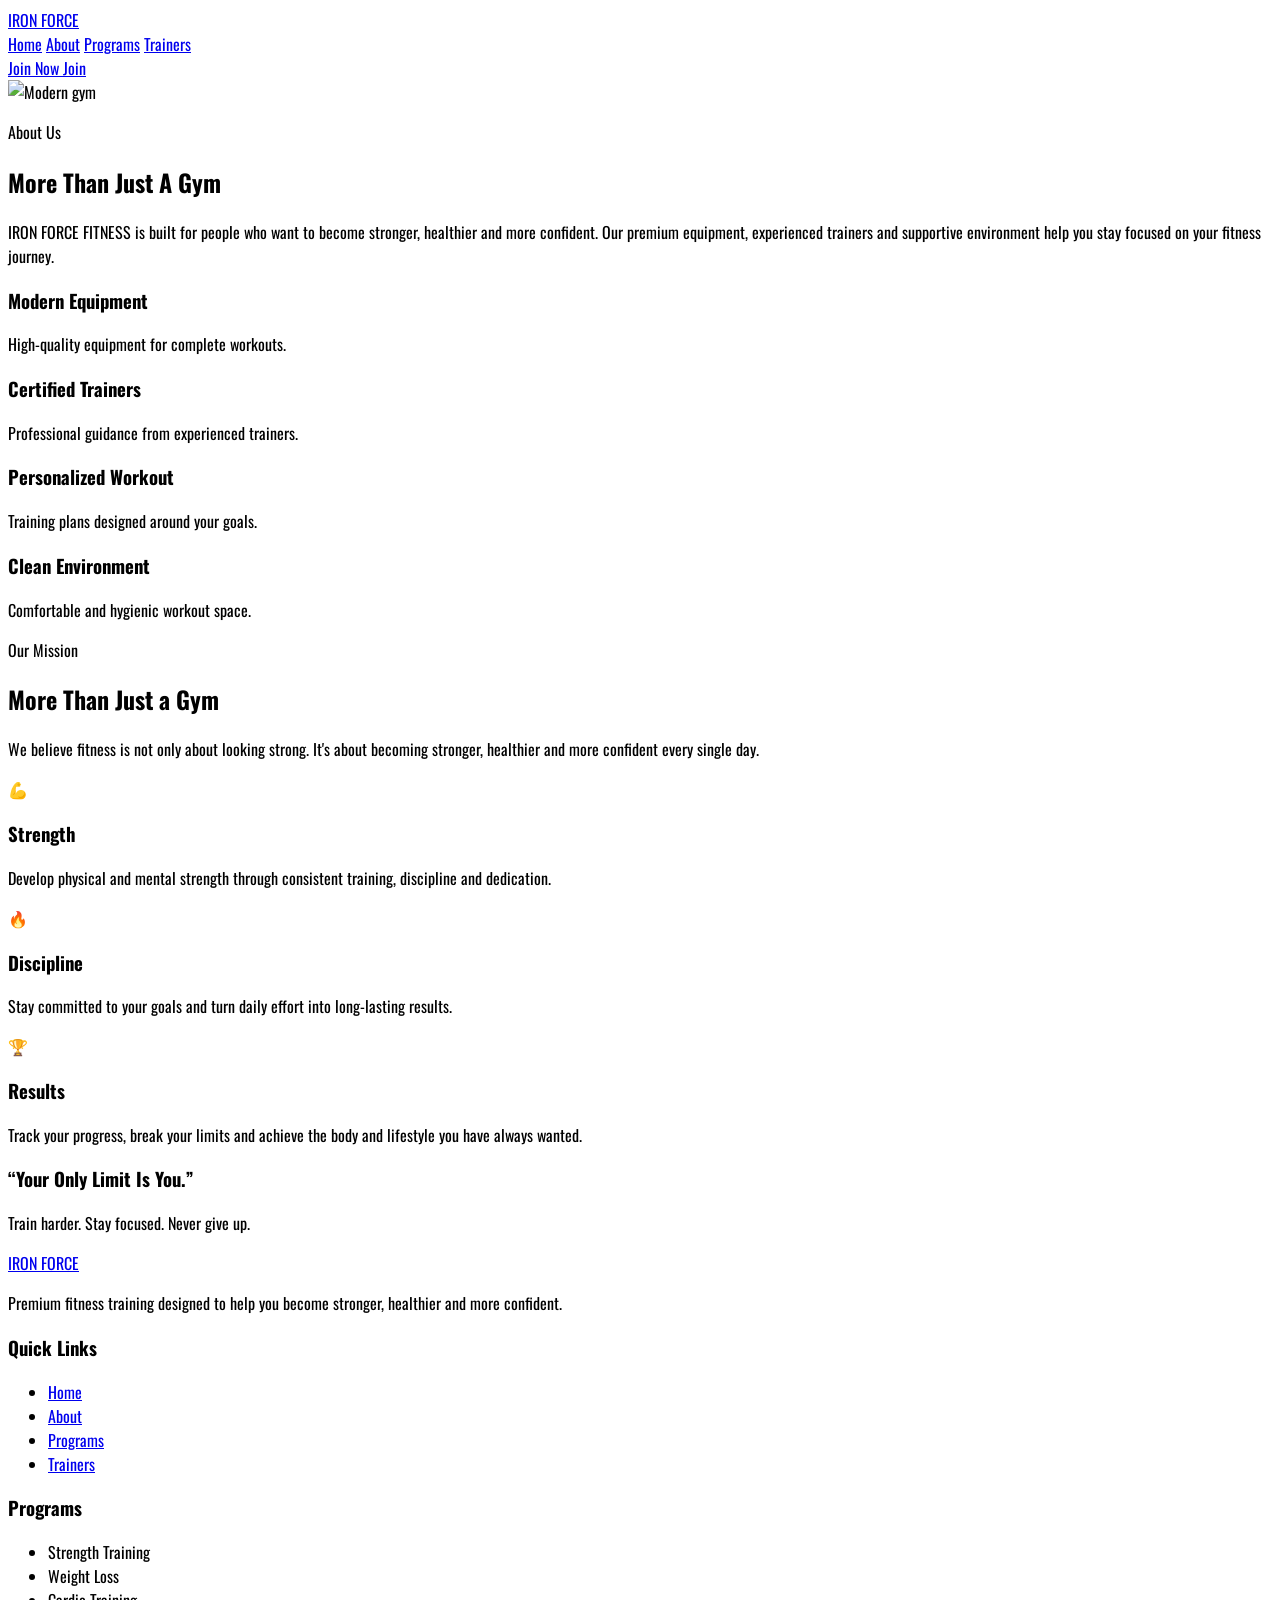
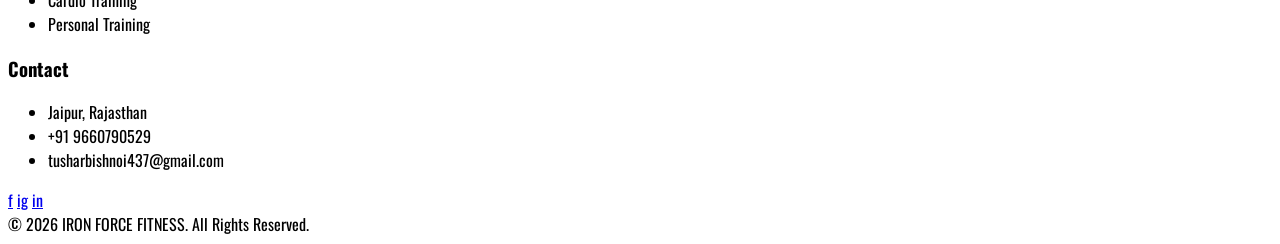
==== about.html @ f9feb8a6 "add favicon" ====
<!DOCTYPE html>
<html lang="en">
<head>
    <link rel="icon" type="image/png" href="/images/Firefly_RemoveBackground.png" >

    <meta charset="UTF-8">
    <meta name="viewport" content="width=device-width, initial-scale=1.0">
    <title>about</title>

    <script src="https://cdn.tailwindcss.com"></script>
    <link rel="preconnect" href="https://fonts.googleapis.com">
    <link rel="preconnect" href="https://fonts.gstatic.com" crossorigin>
    <link href="https://fonts.googleapis.com/css2?family=Oswald:wght@400;500;600;700&display=swap" rel="stylesheet">
    <link rel="stylesheet" href="style.css">
</head>
<body class="bg-zinc-950 text-white">
     <header class="sticky top-0 z-50 border-b border-zinc-800 bg-zinc-950/95 backdrop-blur">
        <div class="container mx-auto px-5">
            <nav class="flex min-h-[75px] items-center justify-between">

                <a href="#home" class="text-2xl font-bold tracking-wider">
                    IRON <span class="text-red-600">FORCE</span>
                </a>

                <div class="hidden items-center gap-7 lg:flex">
                    <a href="index.html" class="text-sm uppercase tracking-wide hover:text-red-500 transition">Home</a>
                    <a href="about.html" class="text-sm uppercase text-red-500 tracking-wide hover:text-red-500 transition">About</a>
                    <a href="programs.html" class="text-sm uppercase tracking-wide hover:text-red-500 transition">Programs</a>
                    <a href="trainer.html" class="text-sm uppercase tracking-wide hover:text-red-500 transition">Trainers</a>
                </div>

                <a href="#membership"
                   class="hidden rounded-lg bg-red-600 px-5 py-3 text-sm font-bold uppercase tracking-wide hover:bg-red-700 transition sm:block">
                    Join Now
                </a>

                <a href="#contact"
                   class="rounded-lg border border-red-600 px-4 py-2 text-sm font-bold uppercase lg:hidden">
                    Join
                </a>
            </nav>
        </div>
    </header>

    <section id="about" class="py-24">
        <div class="container mx-auto px-5">

            <div class="grid items-center gap-14 lg:grid-cols-2">

                <div class="overflow-hidden rounded-3xl">
                    <img
                        src="https://images.unsplash.com/photo-1534438327276-14e5300c3a48?auto=format&fit=crop&w=1200&q=85"
                        alt="Modern gym"
                        class="h-[500px] w-full object-cover hover:scale-105 transition duration-700">
                </div>

                <div>
                    <p class="mb-3 font-bold uppercase tracking-[0.25em] text-red-500">
                        About Us
                    </p>

                    <h2 class="text-4xl font-bold uppercase sm:text-5xl">
                        More Than Just
                        <span class="text-red-600">A Gym</span>
                    </h2>

                    <p class="mt-6 leading-8 text-zinc-400">
                        IRON FORCE FITNESS is built for people who want to become stronger,
                        healthier and more confident. Our premium equipment, experienced trainers
                        and supportive environment help you stay focused on your fitness journey.
                    </p>

                    <div class="mt-8 grid gap-4 sm:grid-cols-2">

                        <div class="rounded-2xl border border-zinc-800 bg-zinc-900 p-5 hover:border-red-600 transition">
                            <h3 class="text-xl font-bold">Modern Equipment</h3>
                            <p class="mt-2 text-sm text-zinc-400">
                                High-quality equipment for complete workouts.
                            </p>
                        </div>

                        <div class="rounded-2xl border border-zinc-800 bg-zinc-900 p-5 hover:border-red-600 transition">
                            <h3 class="text-xl font-bold">Certified Trainers</h3>
                            <p class="mt-2 text-sm text-zinc-400">
                                Professional guidance from experienced trainers.
                            </p>
                        </div>

                        <div class="rounded-2xl border border-zinc-800 bg-zinc-900 p-5 hover:border-red-600 transition">
                            <h3 class="text-xl font-bold">Personalized Workout</h3>
                            <p class="mt-2 text-sm text-zinc-400">
                                Training plans designed around your goals.
                            </p>
                        </div>

                        <div class="rounded-2xl border border-zinc-800 bg-zinc-900 p-5 hover:border-red-600 transition">
                            <h3 class="text-xl font-bold">Clean Environment</h3>
                            <p class="mt-2 text-sm text-zinc-400">
                                Comfortable and hygienic workout space.
                            </p>
                        </div>

                    </div>
                </div>

            </div>
        </div>
    </section>

<section class="bg-zinc-950 text-white py-20 px-6">
  <div class="max-w-7xl mx-auto">

    <div class="text-center max-w-3xl mx-auto mb-14">

      <p class="text-red-500 font-bold uppercase tracking-[4px] mb-4">
        Our Mission
      </p>

      <h2 class="text-4xl md:text-5xl font-extrabold mb-5">
        More Than Just a
        <span class="text-red-500">Gym</span>
      </h2>

      <p class="text-gray-400 text-lg leading-8">
        We believe fitness is not only about looking strong. It's about
        becoming stronger, healthier and more confident every single day.
      </p>

    </div>

    <div class="grid grid-cols-1 md:grid-cols-3 gap-7">

      <div class="bg-black border border-zinc-800
                  rounded-3xl p-8 text-center
                  hover:border-red-500 hover:-translate-y-2
                  transition duration-300">

        <div class="w-16 h-16 mx-auto mb-6
                    bg-red-600/10 text-red-500
                    rounded-2xl flex items-center
                    justify-center text-3xl">
          💪
        </div>

        <h3 class="text-2xl font-bold mb-4">
          Strength
        </h3>

        <p class="text-gray-400 leading-7">
          Develop physical and mental strength through consistent training,
          discipline and dedication.
        </p>
      </div>

      <div class="bg-black border border-zinc-800
                  rounded-3xl p-8 text-center
                  hover:border-red-500 hover:-translate-y-2
                  transition duration-300">

        <div class="w-16 h-16 mx-auto mb-6
                    bg-red-600/10 text-red-500
                    rounded-2xl flex items-center
                    justify-center text-3xl">
          🔥
        </div>

        <h3 class="text-2xl font-bold mb-4">
          Discipline
        </h3>

        <p class="text-gray-400 leading-7">
          Stay committed to your goals and turn daily effort into
          long-lasting results.
        </p>
      </div>

      <div class="bg-black border border-zinc-800
                  rounded-3xl p-8 text-center
                  hover:border-red-500 hover:-translate-y-2
                  transition duration-300">

        <div class="w-16 h-16 mx-auto mb-6
                    bg-red-600/10 text-red-500
                    rounded-2xl flex items-center
                    justify-center text-3xl">
          🏆
        </div>

        <h3 class="text-2xl font-bold mb-4">
          Results
        </h3>

        <p class="text-gray-400 leading-7">
          Track your progress, break your limits and achieve the body
          and lifestyle you have always wanted.
        </p>
      </div>

    </div>

    <div class="mt-14 text-center bg-red-600 rounded-3xl p-10">

      <h3 class="text-2xl md:text-3xl font-extrabold mb-3">
        “Your Only Limit Is You.”
      </h3>

      <p class="text-red-100">
        Train harder. Stay focused. Never give up.
      </p>

    </div>

  </div>
</section>

      <footer class="border-t border-zinc-800 bg-black pt-16">

        <div class="container mx-auto px-5">

            <div class="grid gap-10 pb-12 sm:grid-cols-2 lg:grid-cols-4">

                <div>
                    <a href="#home" class="text-2xl font-bold tracking-wider">
                        IRON <span class="text-red-600">FORCE</span>
                    </a>

                    <p class="mt-5 leading-7 text-zinc-500">
                        Premium fitness training designed to help you become stronger,
                        healthier and more confident.
                    </p>
                </div>


                <div>
                    <h3 class="text-lg font-bold uppercase">Quick Links</h3>

                    <ul class="mt-5 space-y-3 text-zinc-500">
                        <li><a href="#home" class="hover:text-red-500 transition">Home</a></li>
                        <li><a href="#about" class="hover:text-red-500 transition">About</a></li>
                        <li><a href="#programs" class="hover:text-red-500 transition">Programs</a></li>
                        <li><a href="#trainers" class="hover:text-red-500 transition">Trainers</a></li>
                    </ul>
                </div>


                <div>
                    <h3 class="text-lg font-bold uppercase">Programs</h3>

                    <ul class="mt-5 space-y-3 text-zinc-500">
                        <li>Strength Training</li>
                        <li>Weight Loss</li>
                        <li>Cardio Training</li>
                        <li>Personal Training</li>
                    </ul>
                </div>


                <div>
                    <h3 class="text-lg font-bold uppercase">Contact</h3>

                    <ul class="mt-5 space-y-3 text-zinc-500">
                        <li>Jaipur, Rajasthan</li>
                        <li>+91 9660790529</li>
                        <li>tusharbishnoi437@gmail.com</li>
                    </ul>

                    <div class="mt-5 flex gap-3">
                        <a href="#" class="flex h-10 w-10 items-center justify-center rounded-full bg-zinc-900 hover:bg-red-600 transition">f</a>
                        <a href="#" class="flex h-10 w-10 items-center justify-center rounded-full bg-zinc-900 hover:bg-red-600 transition">ig</a>
                        <a href="#" class="flex h-10 w-10 items-center justify-center rounded-full bg-zinc-900 hover:bg-red-600 transition">in</a>
                    </div>
                </div>

            </div>


            <div class="border-t border-zinc-800 py-6 text-center text-sm text-zinc-600">
                © 2026 IRON FORCE FITNESS. All Rights Reserved.
            </div>

        </div>
    </footer>
</body>
</html>
---- style.css ----
body {
            font-family: 'Oswald', sans-serif;
        }

        html {
            scroll-behavior: smooth;
        }
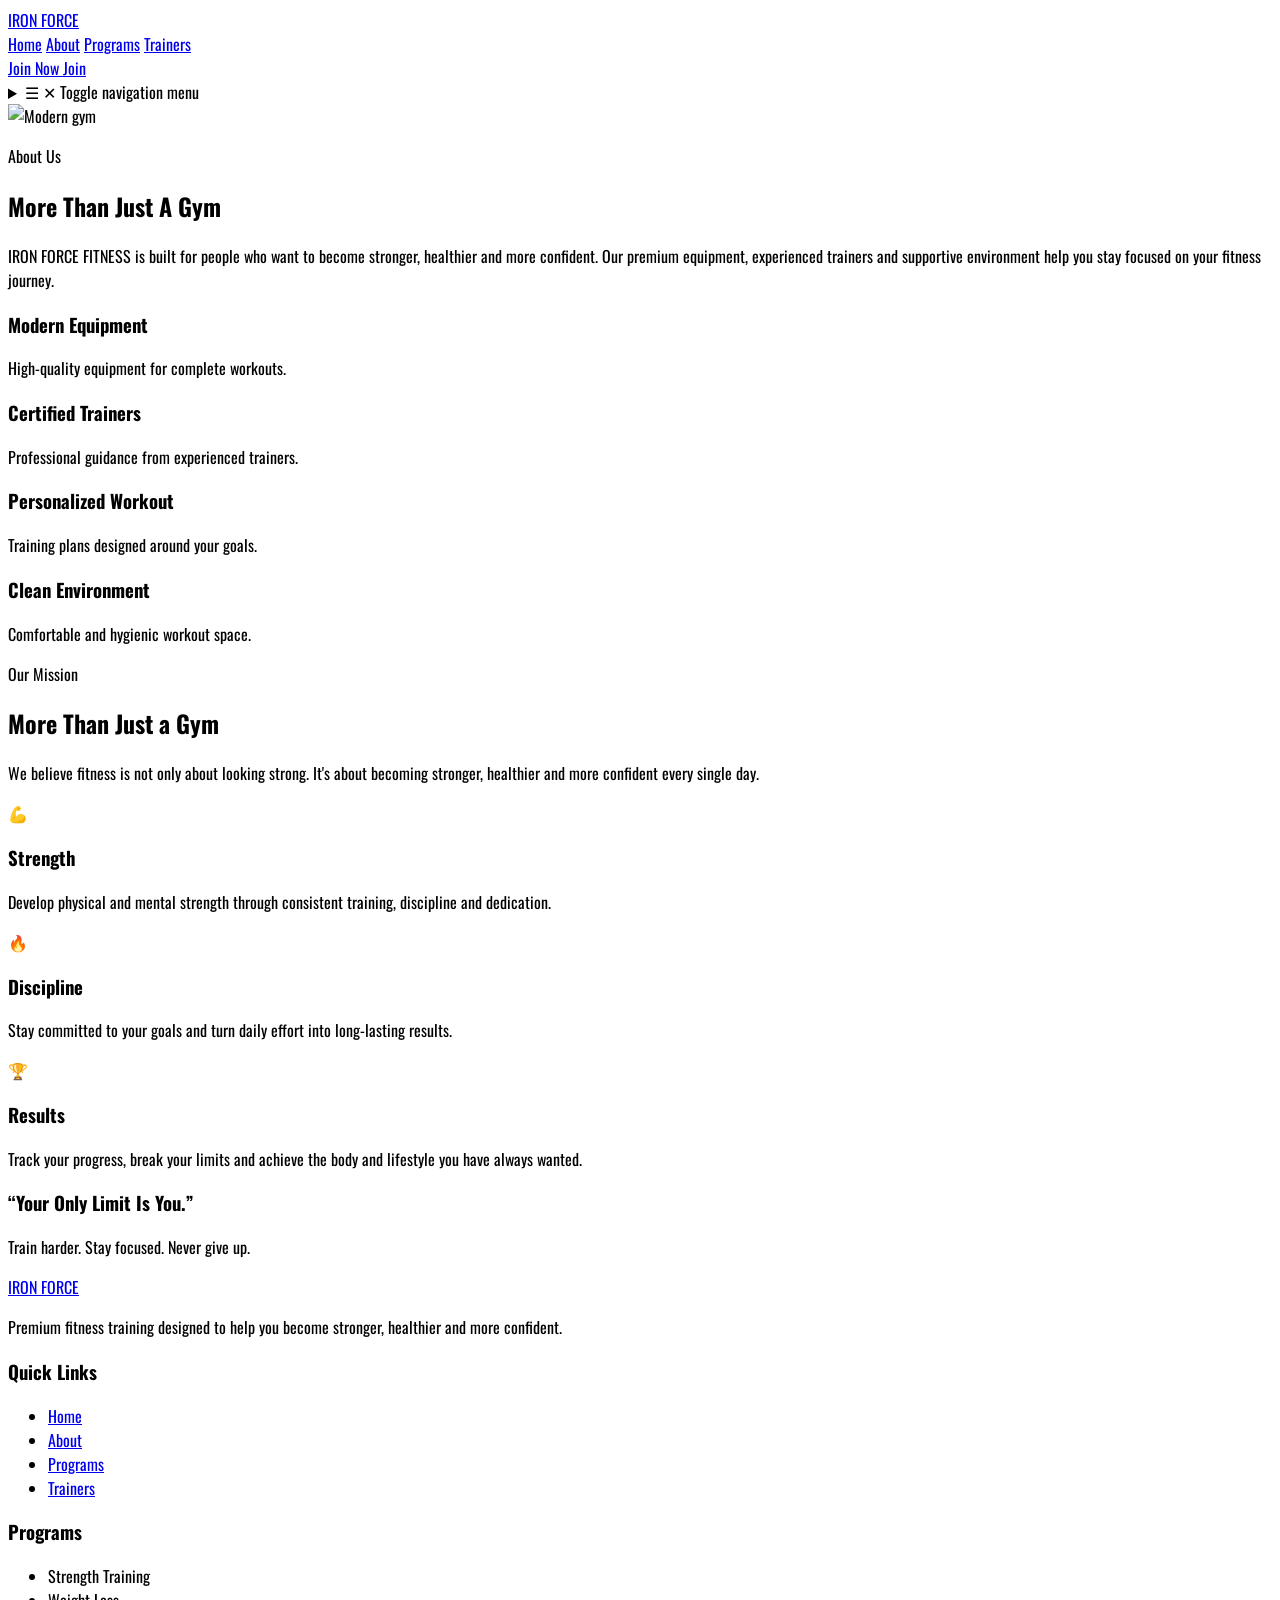
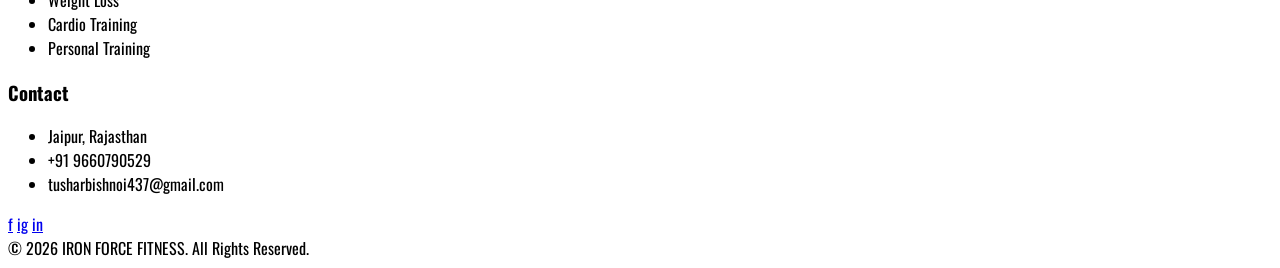
==== commit 7caa0120: "Redesign Iron Force website with responsive Tailwind styling Co-authored-by: Copilot <223556219+Copi" ====
--- a/about.html
+++ b/about.html
@@ -1,7 +1,8 @@
 <!DOCTYPE html>
 <html lang="en">
 <head>
-    <link rel="icon" type="image/png" href="/images/Firefly_RemoveBackground.png" >
+       <link rel="icon" type="image/png" href="images/Firefly_RemoveBackground.png" >
+
 
     <meta charset="UTF-8">
     <meta name="viewport" content="width=device-width, initial-scale=1.0">
@@ -13,37 +14,53 @@
     <link href="https://fonts.googleapis.com/css2?family=Oswald:wght@400;500;600;700&display=swap" rel="stylesheet">
     <link rel="stylesheet" href="style.css">
 </head>
-<body class="bg-zinc-950 text-white">
-     <header class="sticky top-0 z-50 border-b border-zinc-800 bg-zinc-950/95 backdrop-blur">
-        <div class="container mx-auto px-5">
-            <nav class="flex min-h-[75px] items-center justify-between">
-
-                <a href="#home" class="text-2xl font-bold tracking-wider">
-                    IRON <span class="text-red-600">FORCE</span>
+<body class="bg-slate-950 text-slate-100 antialiased">
+     <header class="sticky top-0 z-50 border-b border-slate-800 bg-slate-950/95 backdrop-blur">
+        <div class="container mx-auto px-4 sm:px-6 lg:px-8">
+            <nav class="relative flex min-h-[75px] items-center justify-between gap-3">
+
+                <a href="index.html#home" class="shrink-0 text-2xl font-bold tracking-wider">
+                    IRON <span class="text-amber-400">FORCE</span>
                 </a>
 
-                <div class="hidden items-center gap-7 lg:flex">
-                    <a href="index.html" class="text-sm uppercase tracking-wide hover:text-red-500 transition">Home</a>
-                    <a href="about.html" class="text-sm uppercase text-red-500 tracking-wide hover:text-red-500 transition">About</a>
-                    <a href="programs.html" class="text-sm uppercase tracking-wide hover:text-red-500 transition">Programs</a>
-                    <a href="trainer.html" class="text-sm uppercase tracking-wide hover:text-red-500 transition">Trainers</a>
-                </div>
-
-                <a href="#membership"
-                   class="hidden rounded-lg bg-red-600 px-5 py-3 text-sm font-bold uppercase tracking-wide hover:bg-red-700 transition sm:block">
+                <div class="hidden shrink-0 items-center gap-7 md:flex">
+                    <a href="index.html" class="whitespace-nowrap text-sm uppercase tracking-wide hover:text-amber-400 transition">Home</a>
+                    <a href="about.html" class="whitespace-nowrap text-sm uppercase text-amber-400 tracking-wide transition">About</a>
+                    <a href="programs.html" class="whitespace-nowrap text-sm uppercase tracking-wide hover:text-amber-400 transition">Programs</a>
+                    <a href="trainer.html" class="whitespace-nowrap text-sm uppercase tracking-wide hover:text-amber-400 transition">Trainers</a>
+                </div>
+
+                <a href="index.html#membership"
+                   class="hidden shrink-0 rounded-lg bg-amber-500 px-5 py-3 text-sm font-bold uppercase tracking-wide text-slate-950 hover:bg-amber-400 transition md:block shadow-lg shadow-amber-500/20 duration-300 hover:-translate-y-0.5 focus-visible:outline-none focus-visible:ring-2 focus-visible:ring-amber-400 focus-visible:ring-offset-2 focus-visible:ring-offset-slate-950">
                     Join Now
                 </a>
 
-                <a href="#contact"
-                   class="rounded-lg border border-red-600 px-4 py-2 text-sm font-bold uppercase lg:hidden">
+                <a href="form.html#contact"
+                   class="shrink-0 rounded-lg border border-amber-500 px-4 py-2 text-sm font-bold uppercase md:hidden">
                     Join
                 </a>
+
+                <details class="group relative shrink-0 md:hidden">
+                    <summary class="flex h-11 w-11 cursor-pointer list-none items-center justify-center rounded-lg border border-slate-700 text-2xl leading-none text-amber-400 hover:border-amber-400 hover:bg-slate-900 focus-visible:outline-none focus-visible:ring-2 focus-visible:ring-amber-400 marker:content-none">
+                        <span class="group-open:hidden" aria-hidden="true">☰</span>
+                        <span class="hidden group-open:inline" aria-hidden="true">✕</span>
+                        <span class="sr-only">Toggle navigation menu</span>
+                    </summary>
+                    <div class="absolute right-0 top-full z-50 mt-3 w-64 max-w-full rounded-xl border border-slate-800 bg-slate-900 p-3 shadow-xl">
+                        <div class="flex flex-col gap-1">
+                            <a href="index.html" class="rounded-lg px-4 py-3 text-sm uppercase tracking-wide hover:bg-slate-800 hover:text-amber-400 transition">Home</a>
+                            <a href="about.html" class="rounded-lg px-4 py-3 text-sm uppercase tracking-wide text-amber-400 hover:bg-slate-800 transition">About</a>
+                            <a href="programs.html" class="rounded-lg px-4 py-3 text-sm uppercase tracking-wide hover:bg-slate-800 hover:text-amber-400 transition">Programs</a>
+                            <a href="trainer.html" class="rounded-lg px-4 py-3 text-sm uppercase tracking-wide hover:bg-slate-800 hover:text-amber-400 transition">Trainers</a>
+                        </div>
+                    </div>
+                </details>
             </nav>
         </div>
     </header>
 
-    <section id="about" class="py-24">
-        <div class="container mx-auto px-5">
+    <section id="about" class="py-16 sm:py-20 lg:py-24 bg-slate-900/30">
+        <div class="container mx-auto px-4 sm:px-6 lg:px-8">
 
             <div class="grid items-center gap-14 lg:grid-cols-2">
 
@@ -51,20 +68,20 @@
                     <img
                         src="https://images.unsplash.com/photo-1534438327276-14e5300c3a48?auto=format&fit=crop&w=1200&q=85"
                         alt="Modern gym"
-                        class="h-[500px] w-full object-cover hover:scale-105 transition duration-700">
-                </div>
-
-                <div>
-                    <p class="mb-3 font-bold uppercase tracking-[0.25em] text-red-500">
+                        class="h-[500px] w-full object-cover hover:scale-105 transition duration-700 rounded-xl shadow-lg">
+                </div>
+
+                <div>
+                    <p class="mb-3 font-bold uppercase tracking-[0.25em] text-amber-400">
                         About Us
                     </p>
 
-                    <h2 class="text-4xl font-bold uppercase sm:text-5xl">
+                    <h2 class="text-3xl font-bold uppercase tracking-tight sm:text-4xl lg:text-5xl">
                         More Than Just
-                        <span class="text-red-600">A Gym</span>
+                        <span class="text-amber-400">A Gym</span>
                     </h2>
 
-                    <p class="mt-6 leading-8 text-zinc-400">
+                    <p class="mt-6 leading-8 text-slate-300">
                         IRON FORCE FITNESS is built for people who want to become stronger,
                         healthier and more confident. Our premium equipment, experienced trainers
                         and supportive environment help you stay focused on your fitness journey.
@@ -72,30 +89,30 @@
 
                     <div class="mt-8 grid gap-4 sm:grid-cols-2">
 
-                        <div class="rounded-2xl border border-zinc-800 bg-zinc-900 p-5 hover:border-red-600 transition">
+                        <div class="rounded-2xl border border-slate-800 bg-slate-900 p-5 hover:border-amber-400 transition shadow-xl shadow-slate-950/30 duration-300 hover:-translate-y-1">
                             <h3 class="text-xl font-bold">Modern Equipment</h3>
-                            <p class="mt-2 text-sm text-zinc-400">
+                            <p class="mt-2 text-sm text-slate-300">
                                 High-quality equipment for complete workouts.
                             </p>
                         </div>
 
-                        <div class="rounded-2xl border border-zinc-800 bg-zinc-900 p-5 hover:border-red-600 transition">
+                        <div class="rounded-2xl border border-slate-800 bg-slate-900 p-5 hover:border-amber-400 transition shadow-xl shadow-slate-950/30 duration-300 hover:-translate-y-1">
                             <h3 class="text-xl font-bold">Certified Trainers</h3>
-                            <p class="mt-2 text-sm text-zinc-400">
+                            <p class="mt-2 text-sm text-slate-300">
                                 Professional guidance from experienced trainers.
                             </p>
                         </div>
 
-                        <div class="rounded-2xl border border-zinc-800 bg-zinc-900 p-5 hover:border-red-600 transition">
+                        <div class="rounded-2xl border border-slate-800 bg-slate-900 p-5 hover:border-amber-400 transition shadow-xl shadow-slate-950/30 duration-300 hover:-translate-y-1">
                             <h3 class="text-xl font-bold">Personalized Workout</h3>
-                            <p class="mt-2 text-sm text-zinc-400">
+                            <p class="mt-2 text-sm text-slate-300">
                                 Training plans designed around your goals.
                             </p>
                         </div>
 
-                        <div class="rounded-2xl border border-zinc-800 bg-zinc-900 p-5 hover:border-red-600 transition">
+                        <div class="rounded-2xl border border-slate-800 bg-slate-900 p-5 hover:border-amber-400 transition shadow-xl shadow-slate-950/30 duration-300 hover:-translate-y-1">
                             <h3 class="text-xl font-bold">Clean Environment</h3>
-                            <p class="mt-2 text-sm text-zinc-400">
+                            <p class="mt-2 text-sm text-slate-300">
                                 Comfortable and hygienic workout space.
                             </p>
                         </div>
@@ -107,21 +124,21 @@
         </div>
     </section>
 
-<section class="bg-zinc-950 text-white py-20 px-6">
+<section class="bg-slate-950 text-slate-100 py-20 px-6 antialiased">
   <div class="max-w-7xl mx-auto">
 
     <div class="text-center max-w-3xl mx-auto mb-14">
 
-      <p class="text-red-500 font-bold uppercase tracking-[4px] mb-4">
+      <p class="text-amber-400 font-bold uppercase tracking-[4px] mb-4">
         Our Mission
       </p>
 
       <h2 class="text-4xl md:text-5xl font-extrabold mb-5">
         More Than Just a
-        <span class="text-red-500">Gym</span>
+        <span class="text-amber-400">Gym</span>
       </h2>
 
-      <p class="text-gray-400 text-lg leading-8">
+      <p class="text-slate-300 text-lg leading-8">
         We believe fitness is not only about looking strong. It's about
         becoming stronger, healthier and more confident every single day.
       </p>
@@ -130,15 +147,9 @@
 
     <div class="grid grid-cols-1 md:grid-cols-3 gap-7">
 
-      <div class="bg-black border border-zinc-800
-                  rounded-3xl p-8 text-center
-                  hover:border-red-500 hover:-translate-y-2
-                  transition duration-300">
-
-        <div class="w-16 h-16 mx-auto mb-6
-                    bg-red-600/10 text-red-500
-                    rounded-2xl flex items-center
-                    justify-center text-3xl">
+      <div class="bg-slate-950 border border-slate-800 rounded-3xl p-8 text-center hover:border-amber-400 hover:-translate-y-2 transition duration-300 shadow-xl shadow-slate-950/30 hover:-translate-y-1">
+
+        <div class="w-16 h-16 mx-auto mb-6 bg-amber-400/10 text-amber-400 rounded-2xl flex items-center justify-center text-3xl">
           💪
         </div>
 
@@ -146,21 +157,15 @@
           Strength
         </h3>
 
-        <p class="text-gray-400 leading-7">
+        <p class="text-slate-300 leading-7">
           Develop physical and mental strength through consistent training,
           discipline and dedication.
         </p>
       </div>
 
-      <div class="bg-black border border-zinc-800
-                  rounded-3xl p-8 text-center
-                  hover:border-red-500 hover:-translate-y-2
-                  transition duration-300">
-
-        <div class="w-16 h-16 mx-auto mb-6
-                    bg-red-600/10 text-red-500
-                    rounded-2xl flex items-center
-                    justify-center text-3xl">
+      <div class="bg-slate-950 border border-slate-800 rounded-3xl p-8 text-center hover:border-amber-400 hover:-translate-y-2 transition duration-300 shadow-xl shadow-slate-950/30 hover:-translate-y-1">
+
+        <div class="w-16 h-16 mx-auto mb-6 bg-amber-400/10 text-amber-400 rounded-2xl flex items-center justify-center text-3xl">
           🔥
         </div>
 
@@ -168,21 +173,15 @@
           Discipline
         </h3>
 
-        <p class="text-gray-400 leading-7">
+        <p class="text-slate-300 leading-7">
           Stay committed to your goals and turn daily effort into
           long-lasting results.
         </p>
       </div>
 
-      <div class="bg-black border border-zinc-800
-                  rounded-3xl p-8 text-center
-                  hover:border-red-500 hover:-translate-y-2
-                  transition duration-300">
-
-        <div class="w-16 h-16 mx-auto mb-6
-                    bg-red-600/10 text-red-500
-                    rounded-2xl flex items-center
-                    justify-center text-3xl">
+      <div class="bg-slate-950 border border-slate-800 rounded-3xl p-8 text-center hover:border-amber-400 hover:-translate-y-2 transition duration-300 shadow-xl shadow-slate-950/30 hover:-translate-y-1">
+
+        <div class="w-16 h-16 mx-auto mb-6 bg-amber-400/10 text-amber-400 rounded-2xl flex items-center justify-center text-3xl">
           🏆
         </div>
 
@@ -190,7 +189,7 @@
           Results
         </h3>
 
-        <p class="text-gray-400 leading-7">
+        <p class="text-slate-300 leading-7">
           Track your progress, break your limits and achieve the body
           and lifestyle you have always wanted.
         </p>
@@ -198,13 +197,13 @@
 
     </div>
 
-    <div class="mt-14 text-center bg-red-600 rounded-3xl p-10">
+    <div class="mt-14 text-center bg-amber-500 rounded-3xl p-10 text-slate-950 shadow-lg shadow-amber-500/20 transition duration-300">
 
       <h3 class="text-2xl md:text-3xl font-extrabold mb-3">
         “Your Only Limit Is You.”
       </h3>
 
-      <p class="text-red-100">
+      <p class="text-slate-800">
         Train harder. Stay focused. Never give up.
       </p>
 
@@ -213,18 +212,18 @@
   </div>
 </section>
 
-      <footer class="border-t border-zinc-800 bg-black pt-16">
-
-        <div class="container mx-auto px-5">
+      <footer class="border-t border-slate-800 bg-slate-950 pt-16">
+
+        <div class="container mx-auto px-4 sm:px-6 lg:px-8">
 
             <div class="grid gap-10 pb-12 sm:grid-cols-2 lg:grid-cols-4">
 
                 <div>
                     <a href="#home" class="text-2xl font-bold tracking-wider">
-                        IRON <span class="text-red-600">FORCE</span>
+                        IRON <span class="text-amber-400">FORCE</span>
                     </a>
 
-                    <p class="mt-5 leading-7 text-zinc-500">
+                    <p class="mt-5 leading-7 text-slate-400">
                         Premium fitness training designed to help you become stronger,
                         healthier and more confident.
                     </p>
@@ -234,11 +233,11 @@
                 <div>
                     <h3 class="text-lg font-bold uppercase">Quick Links</h3>
 
-                    <ul class="mt-5 space-y-3 text-zinc-500">
-                        <li><a href="#home" class="hover:text-red-500 transition">Home</a></li>
-                        <li><a href="#about" class="hover:text-red-500 transition">About</a></li>
-                        <li><a href="#programs" class="hover:text-red-500 transition">Programs</a></li>
-                        <li><a href="#trainers" class="hover:text-red-500 transition">Trainers</a></li>
+                    <ul class="mt-5 space-y-3 text-slate-400">
+                        <li><a href="#home" class="hover:text-amber-400 transition">Home</a></li>
+                        <li><a href="#about" class="hover:text-amber-400 transition">About</a></li>
+                        <li><a href="#programs" class="hover:text-amber-400 transition">Programs</a></li>
+                        <li><a href="#trainers" class="hover:text-amber-400 transition">Trainers</a></li>
                     </ul>
                 </div>
 
@@ -246,7 +245,7 @@
                 <div>
                     <h3 class="text-lg font-bold uppercase">Programs</h3>
 
-                    <ul class="mt-5 space-y-3 text-zinc-500">
+                    <ul class="mt-5 space-y-3 text-slate-400">
                         <li>Strength Training</li>
                         <li>Weight Loss</li>
                         <li>Cardio Training</li>
@@ -258,23 +257,23 @@
                 <div>
                     <h3 class="text-lg font-bold uppercase">Contact</h3>
 
-                    <ul class="mt-5 space-y-3 text-zinc-500">
+                    <ul class="mt-5 space-y-3 text-slate-400">
                         <li>Jaipur, Rajasthan</li>
                         <li>+91 9660790529</li>
                         <li>tusharbishnoi437@gmail.com</li>
                     </ul>
 
                     <div class="mt-5 flex gap-3">
-                        <a href="#" class="flex h-10 w-10 items-center justify-center rounded-full bg-zinc-900 hover:bg-red-600 transition">f</a>
-                        <a href="#" class="flex h-10 w-10 items-center justify-center rounded-full bg-zinc-900 hover:bg-red-600 transition">ig</a>
-                        <a href="#" class="flex h-10 w-10 items-center justify-center rounded-full bg-zinc-900 hover:bg-red-600 transition">in</a>
+                        <a href="#" class="flex h-10 w-10 items-center justify-center rounded-full bg-slate-900 hover:bg-amber-500 transition hover:text-slate-950">f</a>
+                        <a href="#" class="flex h-10 w-10 items-center justify-center rounded-full bg-slate-900 hover:bg-amber-500 transition hover:text-slate-950">ig</a>
+                        <a href="#" class="flex h-10 w-10 items-center justify-center rounded-full bg-slate-900 hover:bg-amber-500 transition hover:text-slate-950">in</a>
                     </div>
                 </div>
 
             </div>
 
 
-            <div class="border-t border-zinc-800 py-6 text-center text-sm text-zinc-600">
+            <div class="border-t border-slate-800 py-6 text-center text-sm text-slate-400">
                 © 2026 IRON FORCE FITNESS. All Rights Reserved.
             </div>
 
